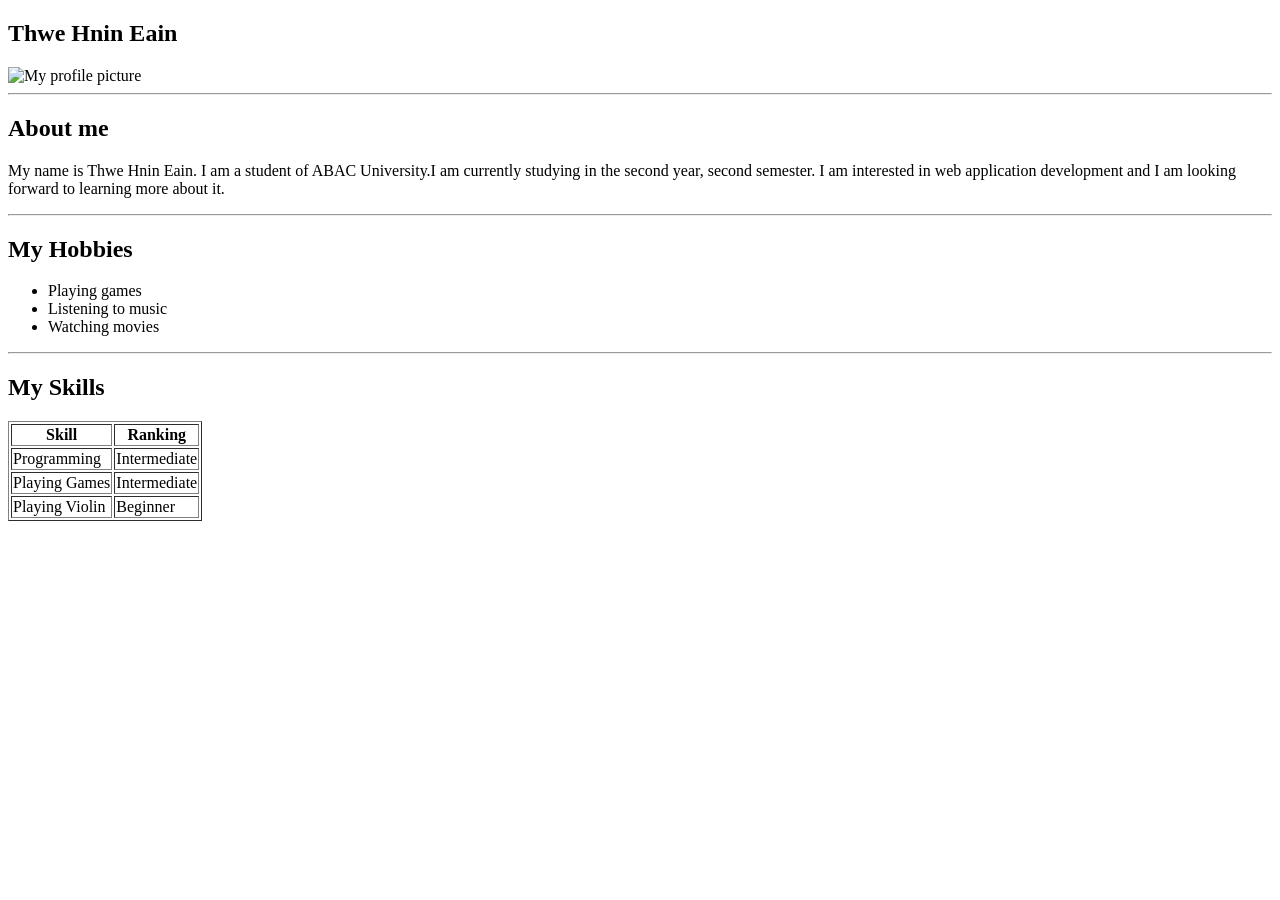
==== index.html @ 6a5fd4e7 "Add profile page" ====
<!DOCTYPE html>
<html>
    <head>
        <title>My profile</title>
    </head>
    <body>
        <h2>Thwe Hnin Eain</h2>
        <img src="C:\Users\User\Documents\abac\2nd yr, 2nd sem\CSX4107- Web application development\html01\public\images\download (5).jpg" alt="My profile picture" width="200" height="200"/>
        <hr/>
        <h2>About me </h2>
        <p>My name is Thwe Hnin Eain. I am a student of ABAC University.I am currently studying in the second year, second semester. I am interested in web application development and I am looking forward to learning more about it.</p>
        <hr/>
        <h2>My Hobbies</h2>
        <ul>
            <li>Playing games</li>
            <li>Listening to music</li>
            <li>Watching movies</li>
        </ul>
        <hr/>
        <h2>My Skills</h2>
        <table border="1">
        <tr>
            <th>Skill</th>
            <th>Ranking</th>
        </tr>
        <tr>
            <td>Programming</td>
            <td>Intermediate</td>
        </tr>
        <tr>
            <td>Playing Games</td>
            <td>Intermediate</td>
        </tr>
        <tr>
            <td>Playing Violin</td>
            <td>Beginner</td>
        </tr>
        
        </table>
    </body>
</html>
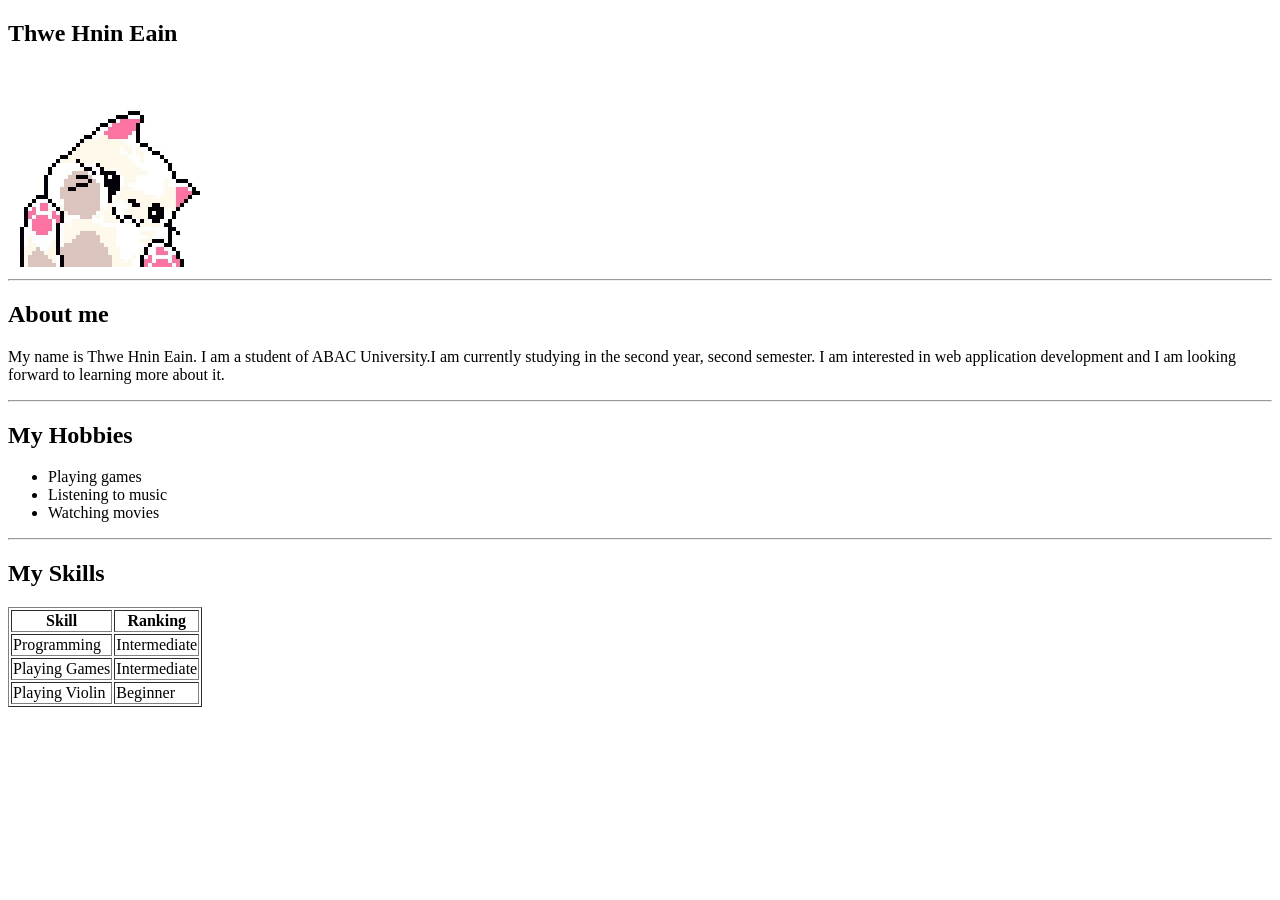
==== commit c3701503: "update" ====
--- a/index.html
+++ b/index.html
@@ -5,7 +5,7 @@
     </head>
     <body>
         <h2>Thwe Hnin Eain</h2>
-        <img src="C:\Users\User\Documents\abac\2nd yr, 2nd sem\CSX4107- Web application development\html01\public\images\download (5).jpg" alt="My profile picture" width="200" height="200"/>
+        <img src="public/images/profile.jpg" alt="My profile picture" width="200" height="200"/>
         <hr/>
         <h2>About me </h2>
         <p>My name is Thwe Hnin Eain. I am a student of ABAC University.I am currently studying in the second year, second semester. I am interested in web application development and I am looking forward to learning more about it.</p>
